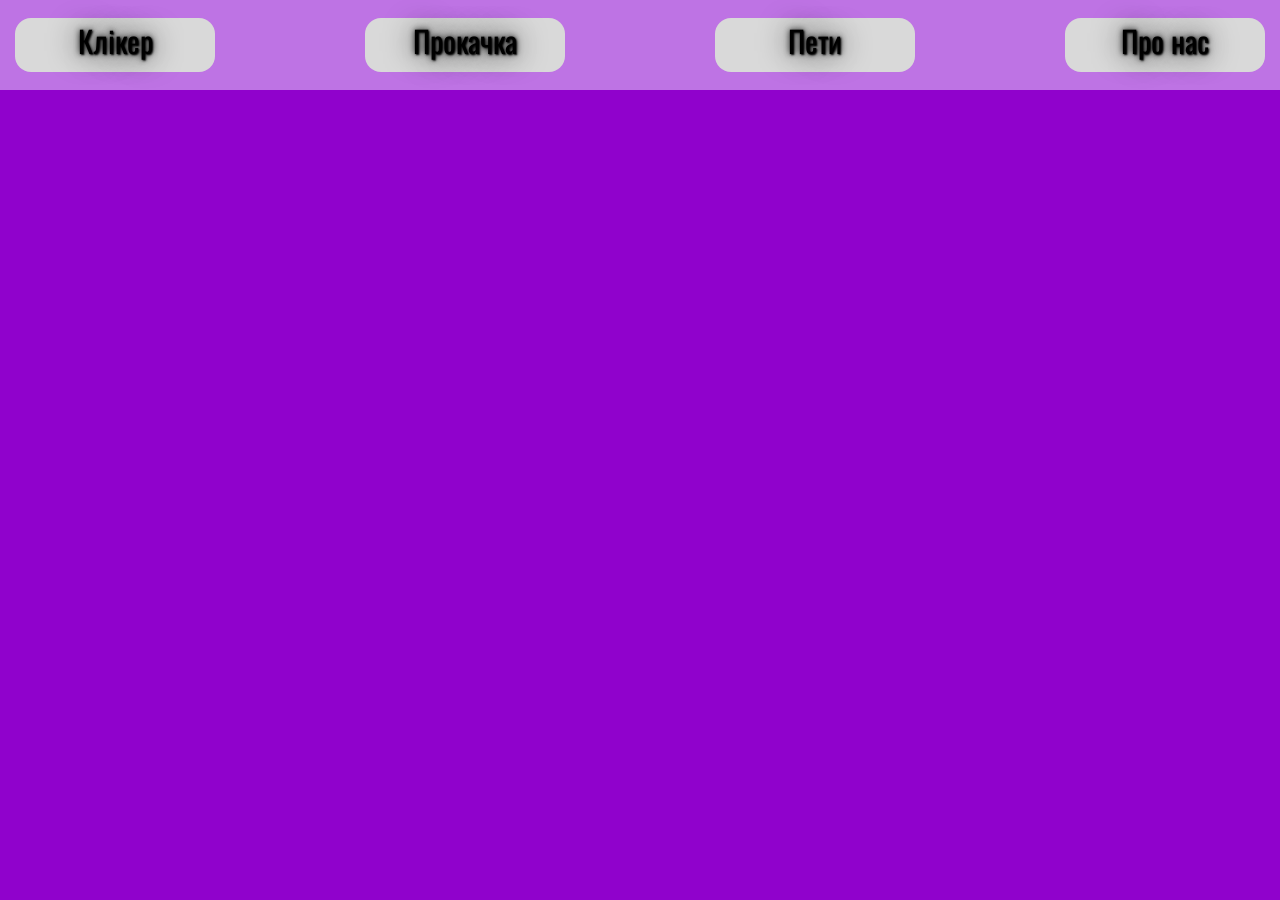
==== inter2.html @ 9a9484ba "Add files via upload" ====
<!DOCTYPE html>
<html lang="en">
<head>
    <meta charset="UTF-8">
    <meta name="viewport" content="width=device-width, initial-scale=1.0">
    <title>LogikaClicker</title>
    <link rel="preconnect" href="https://fonts.googleapis.com">
    <link rel="preconnect" href="https://fonts.gstatic.com" crossorigin>
    <link href="https://fonts.googleapis.com/css2?family=Advent+Pro:ital,wght@0,100..900;1,100..900&family=Oswald:wght@200..700&display=swap" rel="stylesheet">
    <link href="https://fonts.googleapis.com/css2?family=Jersey+25&family=Roboto+Mono:ital,wght@0,100..700;1,100..700&display=swap" rel="stylesheet">
    <link href="https://fonts.googleapis.com/css2?family=Jersey+25&family=Pacifico&family=Roboto+Mono:ital,wght@0,100..700;1,100..700&display=swap" rel="stylesheet">
    <link rel="stylesheet" href="style2.css">
</head>
<body>
    <header>
        <a href="inter.html" style="cursor: pointer;" class="clicker">Клікер</a>
        <a style="cursor: pointer;" class="up">Прокачка</a>
        <a style="cursor: pointer;" class="pets">Пети</a>
        <a style="cursor: pointer;" class="about">Про нас</a>
    </header>
    <script src="js/animate.js"></script>
    <script src="script.js"></script>
</body>
</html>
---- style2.css ----
.jersey-25-regular {
    font-family: "Jersey 25", sans-serif;
    font-weight: 400;
    font-style: normal;
}

* {
user-select: none;
}

body {
    background-color: #9002CC;
    color: white;
    font-family: 'Jersey 25';
    overflow: hidden;
}
header {
    background-color: #BE73E4;
    gap: 150px;
    display: flex;
    flex-direction: row;
    justify-content: center;
    align-items: center;
    position: fixed;
    top: 0;
    left: 0;
    width: 100%;
    height: 10%;
}

header a {
    margin: 0;
    font-family: 'Oswald';
    color: black;
    font-size: 30px;
    width: 200px;
    text-decoration: none;
    text-align: center;
    align-items: center;
    text-shadow: 1px 1px 2px black, 0 0 1em black, 0 0 0.2em black;
    transition: 0.3s;
}

header a:hover {
    height: 70%;
    background-color: rgb(255, 255, 255);
    color: white;
}

.clicker, .up, .pets, .about {
    background-color: #D9D9D9;
    border-radius: 16px;
    height: 60%;
}

.clicker:active, .up:active, .pets:active, .about:active{
    animation: pulse3 0.5s forwards;
}
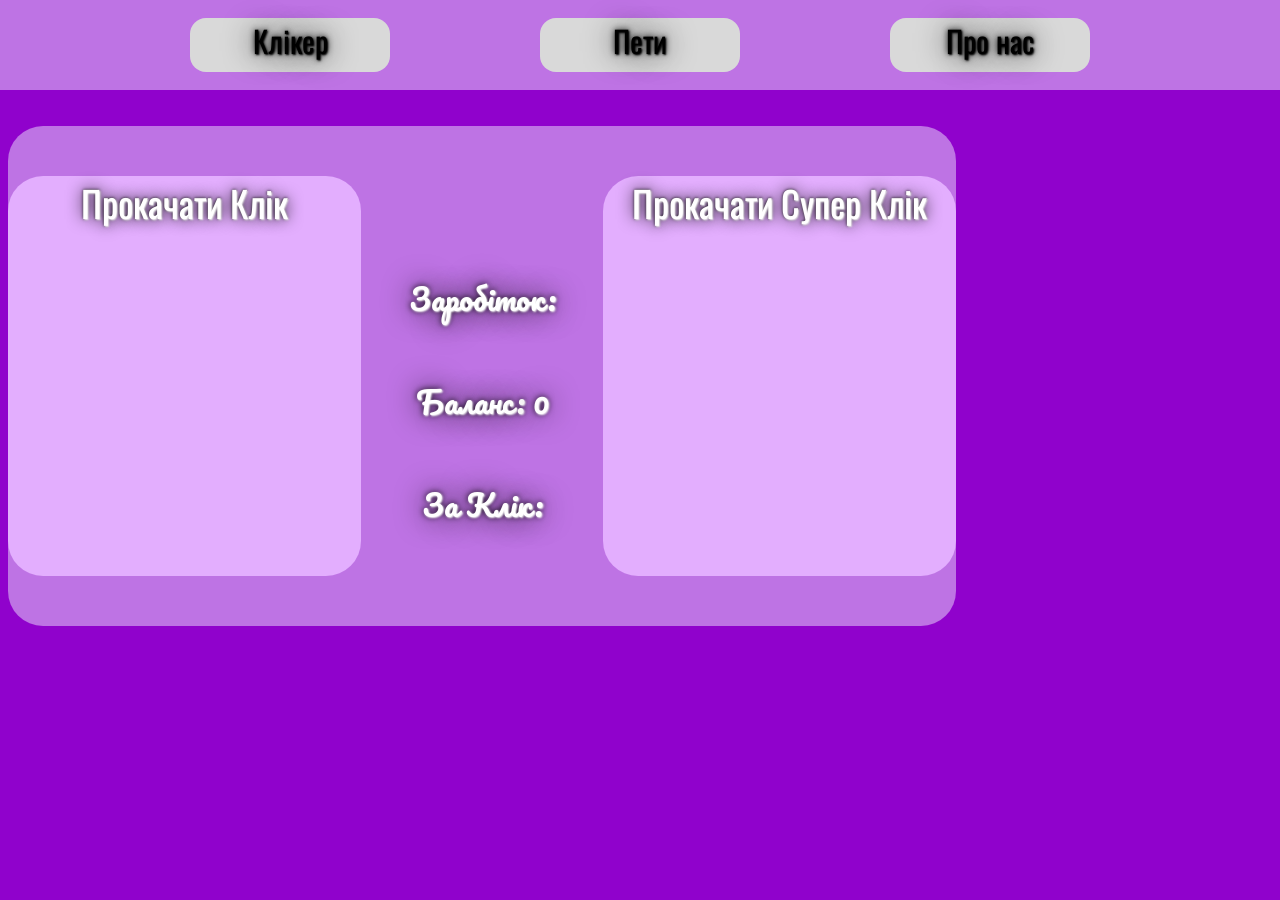
==== commit 25ccd3fb: "Add files via upload" ====
--- a/inter2.html
+++ b/inter2.html
@@ -14,10 +14,20 @@
 <body>
     <header>
         <a href="inter.html" style="cursor: pointer;" class="clicker">Клікер</a>
-        <a style="cursor: pointer;" class="up">Прокачка</a>
-        <a style="cursor: pointer;" class="pets">Пети</a>
-        <a style="cursor: pointer;" class="about">Про нас</a>
+        <a href="inter3.html" style="cursor: pointer;" class="pets">Пети</a>
+        <a href="inter4.html" style="cursor: pointer;" class="about">Про нас</a>
     </header>
+
+    <div class="ups">
+        <p class="upClick">Прокачати Клік</p>
+        <div class="row">
+            <p class="per_sec">Заробіток: <span class="perSec"></span></p>
+            <p class="bal">Баланс: <span class="balance"></span></p>        
+            <p class="per_click">За Клік: <span class="perClick"></span></p>            
+        </div>
+        <p class="upSClick">Прокачати Супер Клік</p>
+    </div>
+
     <script src="js/animate.js"></script>
     <script src="script.js"></script>
 </body>
--- a/style2.css
+++ b/style2.css
@@ -47,7 +47,7 @@
     color: white;
 }
 
-.clicker, .up, .pets, .about {
+.clicker, .pets, .about {
     background-color: #D9D9D9;
     border-radius: 16px;
     height: 60%;
@@ -55,4 +55,46 @@
 
 .clicker:active, .up:active, .pets:active, .about:active{
     animation: pulse3 0.5s forwards;
+}
+
+.ups{
+    background-color: #BE73E4;
+    display: flex;
+    text-align: center;
+    align-items: center;
+    gap: 5%;
+    justify-content: center;
+    position: relative;
+    margin-top: 10%;
+    height: 500px;
+    width: 75%;
+    border-radius: 35px;
+    justify-self: center;
+    flex-direction: row;
+    text-shadow: 1px 1px 2px white, 0 0 1em black, 0 0 0.2em black;
+}
+
+.upClick, .upSClick{
+    background-color: #e3aefe;
+    width: 400px;
+    height: 400px;
+    border-radius: 35px;
+    font-family: 'Oswald';
+    font-size: 36px;
+}
+
+.bal, .per_sec, .per_click{
+    text-align: center;
+    align-items: center;
+    margin: 0;
+    font-size: 30px;
+    font-family: 'Pacifico';
+    margin-top: 50px;
+    text-shadow: 1px 1px 2px white, 0 0 1em black, 0 0 0.2em black;
+    transition: 0.2s;
+}
+
+.row{
+    display: flex;
+    flex-direction: column;
 }
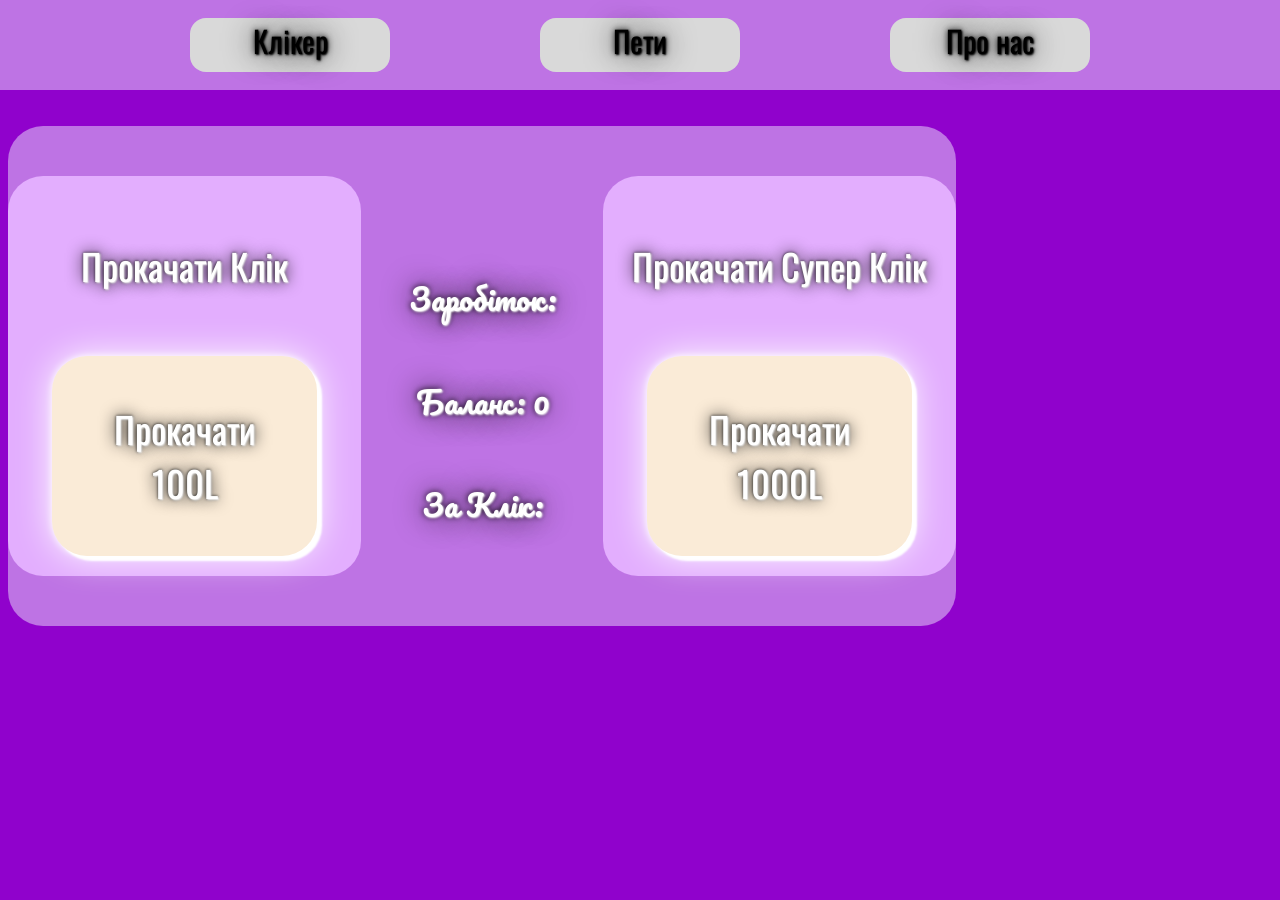
==== commit 8f1039c4: "Add files via upload" ====
--- a/inter2.html
+++ b/inter2.html
@@ -19,13 +19,15 @@
     </header>
 
     <div class="ups">
-        <p class="upClick">Прокачати Клік</p>
+        <p class="upClick">Прокачати Клік<span class="upC">Прокачати<span>100L</span></span>       
+        </p>
+
         <div class="row">
             <p class="per_sec">Заробіток: <span class="perSec"></span></p>
             <p class="bal">Баланс: <span class="balance"></span></p>        
             <p class="per_click">За Клік: <span class="perClick"></span></p>            
         </div>
-        <p class="upSClick">Прокачати Супер Клік</p>
+        <p class="upSClick">Прокачати Супер Клік<span class="upCS">Прокачати<span>1000L</span></span></p>
     </div>
 
     <script src="js/animate.js"></script>
--- a/style2.css
+++ b/style2.css
@@ -76,6 +76,9 @@
 
 .upClick, .upSClick{
     background-color: #e3aefe;
+    display: flex;
+    flex-direction: column;
+    line-height: 5;
     width: 400px;
     height: 400px;
     border-radius: 35px;
@@ -97,4 +100,25 @@
 .row{
     display: flex;
     flex-direction: column;
+}
+
+.upC, .upCS{
+    display: flex;
+    background-color: antiquewhite;
+    border-radius: 35px;
+    width: 75%;
+    height: 50%;
+    justify-content: center;
+    flex-direction: column;
+    align-self: center;
+    line-height: 1.5;
+    cursor: pointer;
+    box-shadow: 5px 5px 2px white, 0 0 1em white, 0 0 0.2em white;
+    transition: 0.5s;
+}
+
+.upC:hover, .upCS:hover{
+    width: 80%;
+    box-shadow: 5px 5px 2px rgb(205, 205, 205), 0 0 1em rgb(205, 205, 205), 0 0 0.2em rgb(205, 205, 205);
+    text-shadow: 1px 1px 2px white, 0 0 1em rgb(255, 255, 255), 0 0 0.2em rgb(255, 255, 255);
 }
